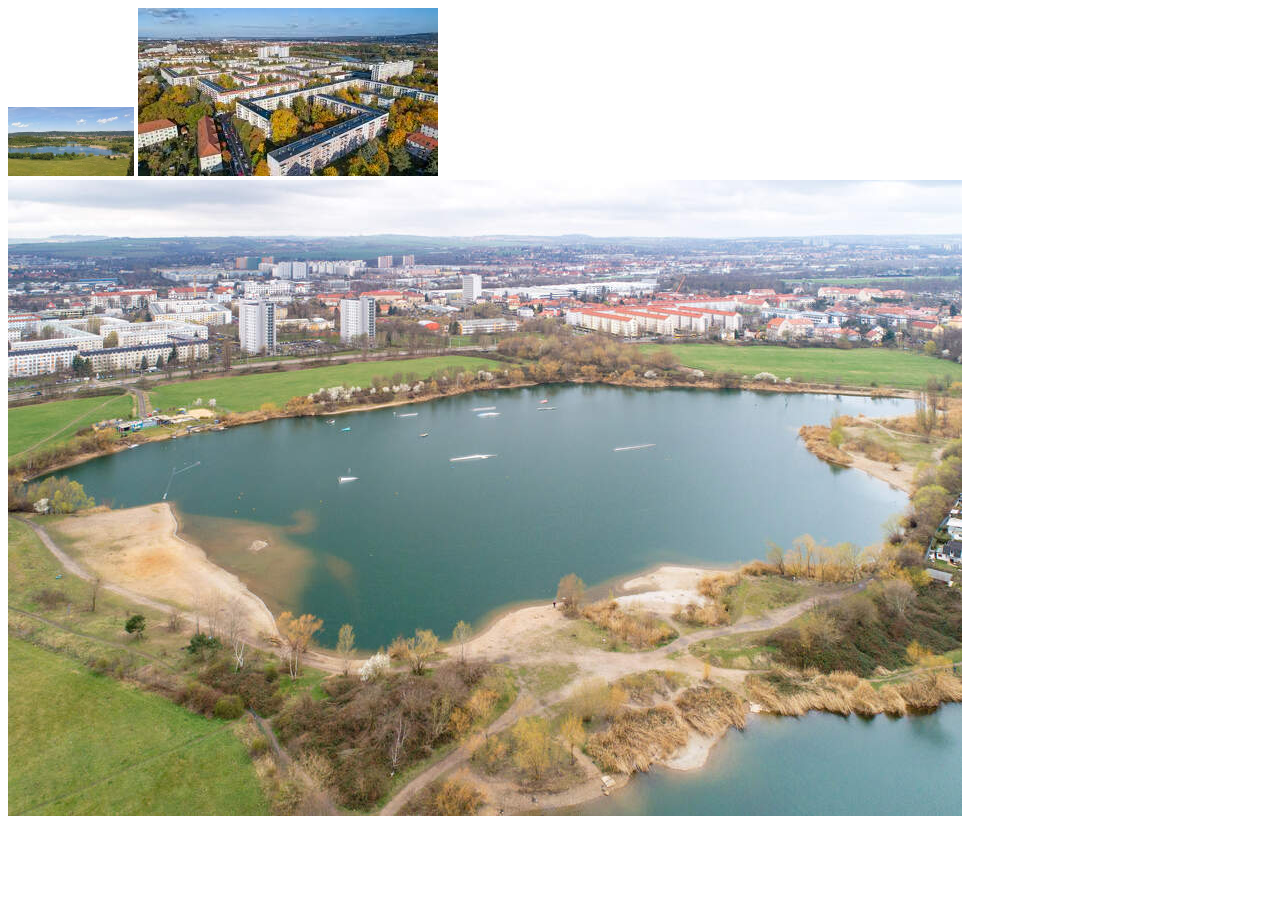
==== main.html @ fb8941e9 "M" ====
<!DOCTYPE html>
<html lang="en">
<head>
    <meta charset="UTF-8">
    <meta http-equiv="X-UA-Compatible" content="IE=edge">
    <meta http-equiv="refresh" content="20">
    <meta name="viewport" content="width=++, initial-scale=1.0">
    <link href="./main.css" rel="stylesheet">
    <title>Leuben</title> 
</head> 
<body>
    <div class="container">
        <div class="header">

        </div>
        <div class="content">

        </div>
        <div class="footer">
            
        </div>
    </div>
    <div></div>
    <div></div>
    <img src="./img/Leuben.jpg" width="10%" height="">
    <img src="./img/Leuben2.jpg" width="" height="">
    <img src="img/Leuben3.jpg" width="" height="">
</body>
</html>
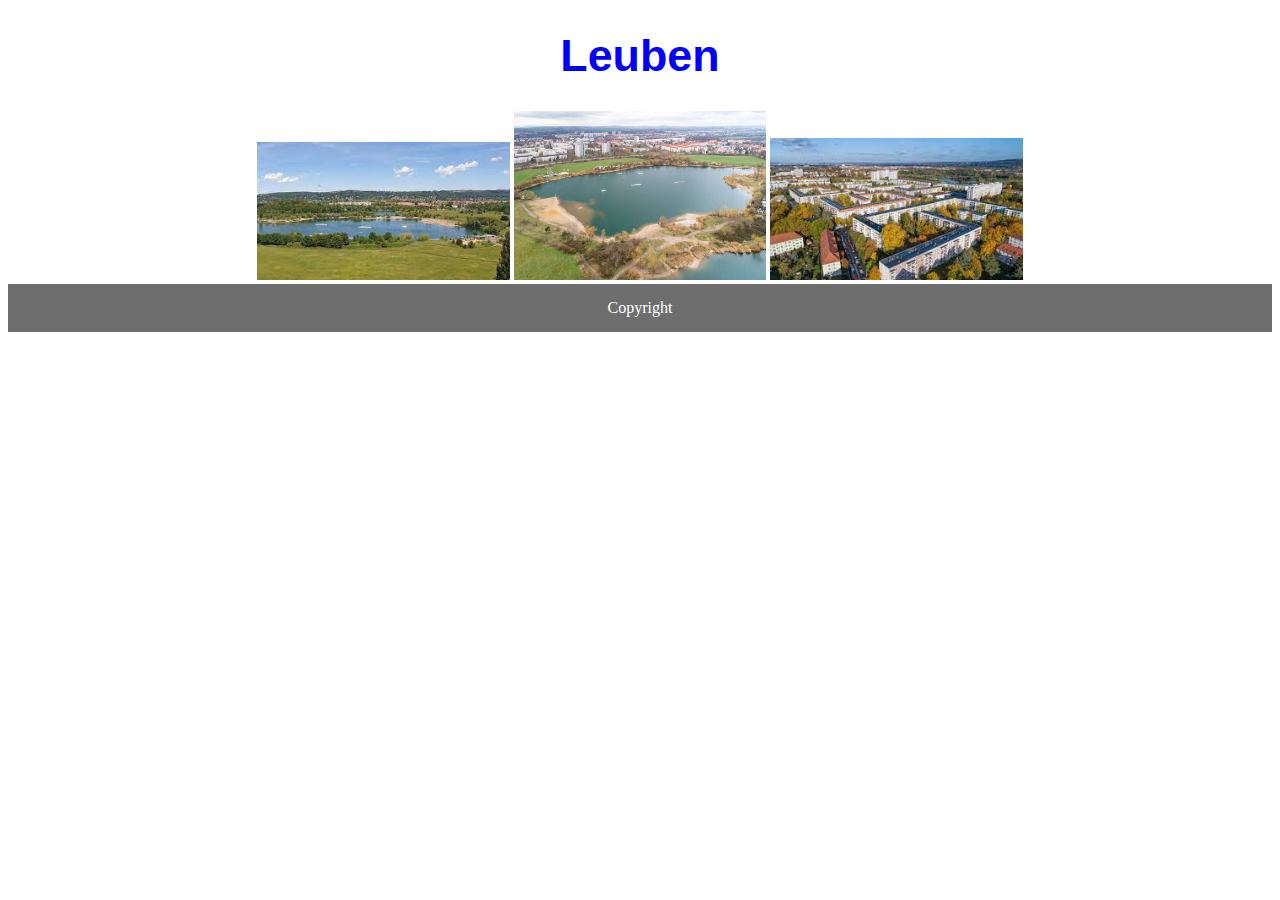
==== commit 2db28004: "Co-authored-by: Tobi <Tobination@users.noreply.github.com>" ====
--- a/main.html
+++ b/main.html
@@ -1,29 +1,34 @@
 <!DOCTYPE html>
 <html lang="en">
 <head>
+    <!--ja ich weiß das ist viel aber das muss so-->
     <meta charset="UTF-8">
     <meta http-equiv="X-UA-Compatible" content="IE=edge">
-    <meta http-equiv="refresh" content="20">
+    <meta http-equiv="refresh" content="1">
     <meta name="viewport" content="width=++, initial-scale=1.0">
     <link href="./main.css" rel="stylesheet">
-    <title>Leuben</title> 
+    <link rel="short icon" href="./img/hide-pain-harold-title-red -web.jpg">
+    <title>Leuben Langzeitaufgabe</title> 
+    <!---Bidde ne 1 ok?-->
 </head> 
 <body>
     <div class="container">
         <div class="header">
-
+            <h1 div="headline">Leuben</h1>
         </div>
         <div class="content">
-
+            <div class="image">
+                <!--Bilder-->
+                <img src="img/Leuben.jpg" div="img1" width="20%" height="20%">
+                <img src="img/Leuben3.jpg" div="img2" width="20%" height="20%">
+                <img src="img/Leuben2.jpg" div="img3" width="20%" height="20%">
+            </div>
+            
         </div>
         <div class="footer">
-            
+            <!--is nur als Spaß wegen Langerweile --> 
+            <a href="1.html">Copyright</a>
         </div>
     </div>
-    <div></div>
-    <div></div>
-    <img src="./img/Leuben.jpg" width="10%" height="">
-    <img src="./img/Leuben2.jpg" width="" height="">
-    <img src="img/Leuben3.jpg" width="" height="">
 </body>
 </html>--- a/main.css
+++ b/main.css
@@ -0,0 +1,34 @@
+body {
+    margin: 0.5;
+}
+h1 {
+    text-align: center;
+    font-family: Verdana, Geneva, Tahoma, sans-serif;
+    font-size: 280%;
+    color: blue;
+}
+.image {
+    text-align: center;
+    display: block;
+    block-size: 100%;
+}
+#img1 {
+    padding-right: 10%;
+}
+.footer {
+    background-color: rgb(110, 110, 110);
+    text-align: center;
+    color: rgb(20, 20, 20);   
+    bottom: 0; 
+}
+.footer, a:link, a:visited {
+        
+        color: white;
+        padding: 15px 25px;
+        text-align: center;
+        text-decoration: none;
+      }
+
+#snake {
+    text-align: center;
+}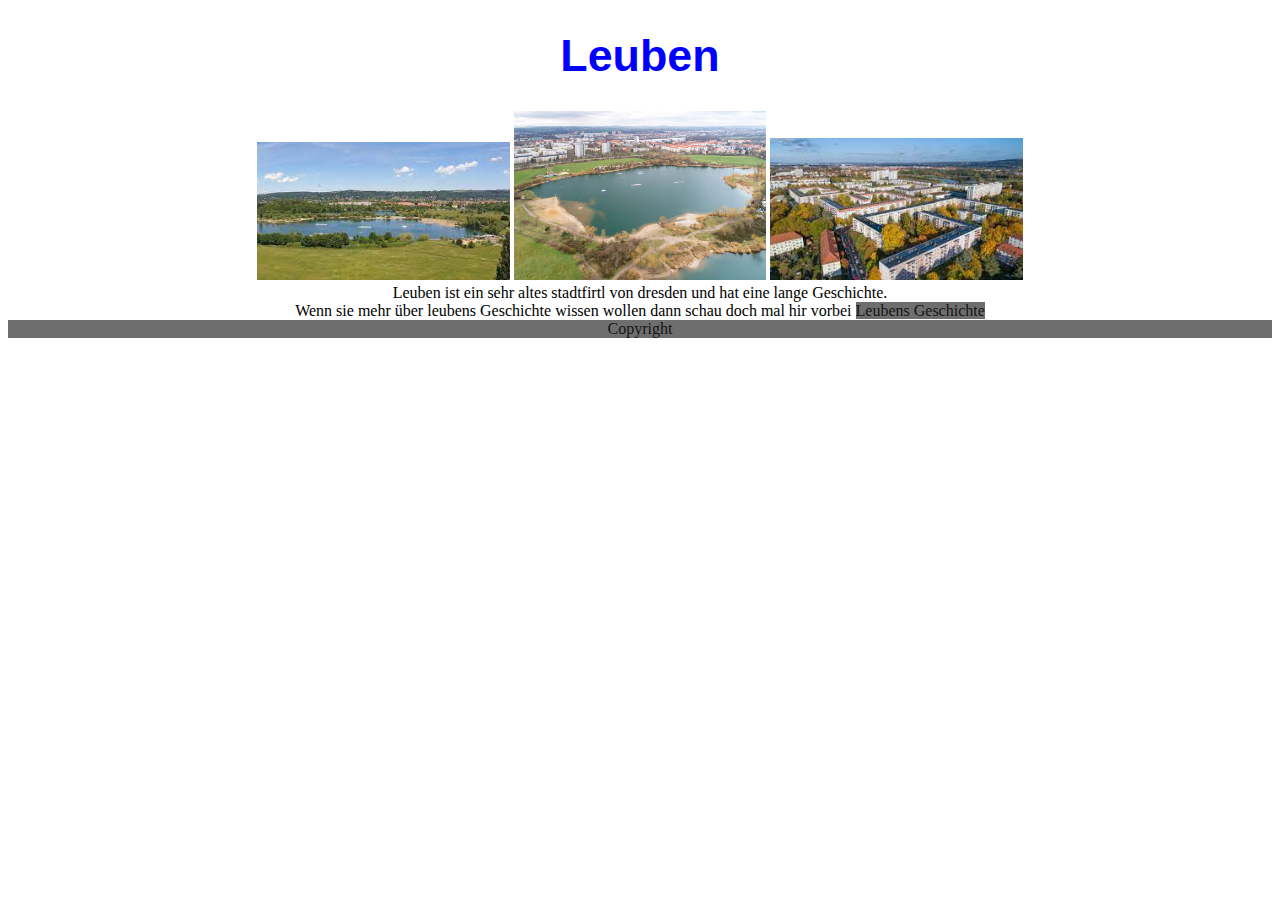
==== commit e63f5965: "M" ====
--- a/main.html
+++ b/main.html
@@ -4,7 +4,7 @@
     <!--ja ich weiß das ist viel aber das muss so-->
     <meta charset="UTF-8">
     <meta http-equiv="X-UA-Compatible" content="IE=edge">
-    <meta http-equiv="refresh" content="1">
+    <meta http-equiv="refresh" content="2">
     <meta name="viewport" content="width=++, initial-scale=1.0">
     <link href="./main.css" rel="stylesheet">
     <link rel="short icon" href="./img/hide-pain-harold-title-red -web.jpg">
@@ -23,9 +23,13 @@
                 <img src="img/Leuben3.jpg" div="img2" width="20%" height="20%">
                 <img src="img/Leuben2.jpg" div="img3" width="20%" height="20%">
             </div>
-            
+            <div id="g1">
+                Leuben ist ein sehr altes stadtfirtl von dresden und hat eine lange Geschichte. <br>
+                Wenn sie mehr über leubens Geschichte wissen wollen dann schau doch mal hir vorbei
+                <a href="./unterseiten/geschichte.html">Leubens Geschichte</a>
+            </div>
         </div>
-        <div class="footer">
+        <div class="footer1">
             <!--is nur als Spaß wegen Langerweile --> 
             <a href="1.html">Copyright</a>
         </div>
--- a/main.css
+++ b/main.css
@@ -7,6 +7,10 @@
     font-size: 280%;
     color: blue;
 }
+.content, a:link, a:visited {
+    text-align: center;
+    background-color: white;
+}
 .image {
     text-align: center;
     display: block;
@@ -15,20 +19,15 @@
 #img1 {
     padding-right: 10%;
 }
-.footer {
+.footer1 {
     background-color: rgb(110, 110, 110);
-    text-align: center;
-    color: rgb(20, 20, 20);   
-    bottom: 0; 
 }
-.footer, a:link, a:visited {
+
+.footer1, a:link, a:visited {
+        text-decoration: none;
+        background-color: rgb(110, 110, 110);
+        color: rgb(20, 20, 20);   
+        margin: 0;
+        text-align: center;
         
-        color: white;
-        padding: 15px 25px;
-        text-align: center;
-        text-decoration: none;
-      }
-
-#snake {
-    text-align: center;
-}+}
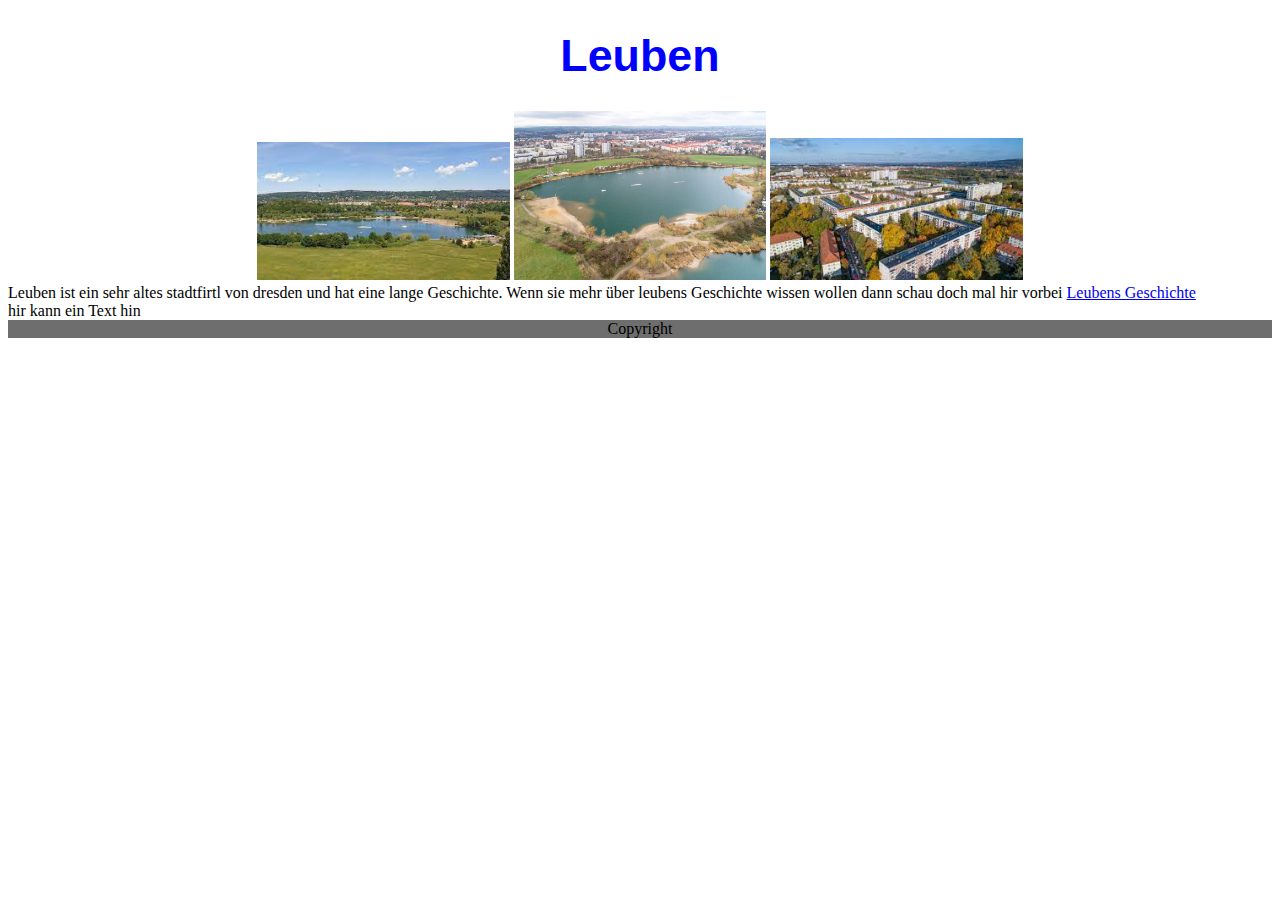
==== commit cbd262cc: "M" ====
--- a/main.html
+++ b/main.html
@@ -4,7 +4,7 @@
     <!--ja ich weiß das ist viel aber das muss so-->
     <meta charset="UTF-8">
     <meta http-equiv="X-UA-Compatible" content="IE=edge">
-    <meta http-equiv="refresh" content="2">
+    <meta http-equiv="refresh" content="1">
     <meta name="viewport" content="width=++, initial-scale=1.0">
     <link href="./main.css" rel="stylesheet">
     <link rel="short icon" href="./img/hide-pain-harold-title-red -web.jpg">
@@ -24,15 +24,18 @@
                 <img src="img/Leuben2.jpg" div="img3" width="20%" height="20%">
             </div>
             <div id="g1">
-                Leuben ist ein sehr altes stadtfirtl von dresden und hat eine lange Geschichte. <br>
+                
+                Leuben ist ein sehr altes stadtfirtl von dresden und hat eine lange Geschichte. 
                 Wenn sie mehr über leubens Geschichte wissen wollen dann schau doch mal hir vorbei
-                <a href="./unterseiten/geschichte.html">Leubens Geschichte</a>
+                <a href="./unterseiten/unterseite1.html">Leubens Geschichte</a>
+                <br>
+                hir kann ein Text hin 
             </div>
         </div>
-        <div class="footer1">
-            <!--is nur als Spaß wegen Langerweile --> 
-            <a href="1.html">Copyright</a>
-        </div>
+            <!--is nur als Spaß wegen Langerweile -->
     </div>
 </body>
+<footer>
+    <a href="unterseiten/geschichte.html" class="class1">Copyright</a></element>
+</footer>
 </html>--- a/main.css
+++ b/main.css
@@ -7,27 +7,22 @@
     font-size: 280%;
     color: blue;
 }
-.content, a:link, a:visited {
-    text-align: center;
-    background-color: white;
-}
+
+    
 .image {
     text-align: center;
     display: block;
     block-size: 100%;
 }
+
 #img1 {
     padding-right: 10%;
 }
-.footer1 {
-    background-color: rgb(110, 110, 110);
-}
+footer, a.class1:link, a.class1:visited
+{
+color:black;
+text-decoration:none;
+background-color: rgb(110, 110, 110);
+text-align: center;
 
-.footer1, a:link, a:visited {
-        text-decoration: none;
-        background-color: rgb(110, 110, 110);
-        color: rgb(20, 20, 20);   
-        margin: 0;
-        text-align: center;
-        
-}
+}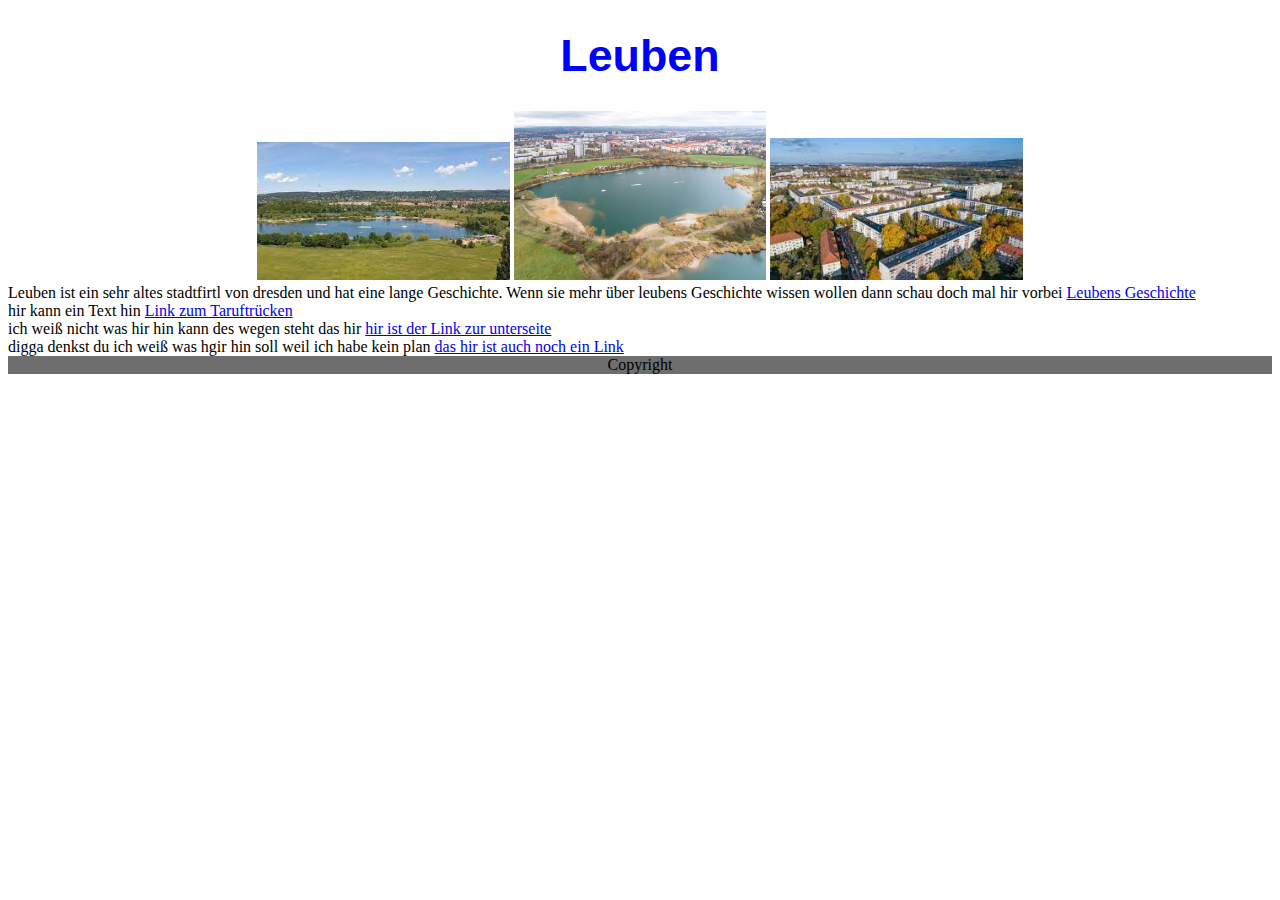
==== commit 91711cfa: "M" ====
--- a/main.html
+++ b/main.html
@@ -26,10 +26,14 @@
             <div id="g1">
                 
                 Leuben ist ein sehr altes stadtfirtl von dresden und hat eine lange Geschichte. 
-                Wenn sie mehr über leubens Geschichte wissen wollen dann schau doch mal hir vorbei
-                <a href="./unterseiten/unterseite1.html">Leubens Geschichte</a>
+                Wenn sie mehr über leubens Geschichte wissen wollen dann schau doch mal hir vorbei <a href="./unterseiten/unterseite1.html">Leubens Geschichte</a>
                 <br>
-                hir kann ein Text hin 
+                hir kann ein Text hin <a href="./unterseiten/unterseite2.html">Link zum Taruftrücken </a>
+                <br>
+                ich weiß nicht was hir hin kann des wegen steht das hir <a href="./unterseiten/unterseite3.html">hir ist der Link zur unterseite </a>
+                <br>
+                digga denkst du ich weiß was hgir hin soll weil ich habe kein plan <a href="./unterseiten/unterseite4.html">das hir ist auch noch ein Link </a>
+                <br>
             </div>
         </div>
             <!--is nur als Spaß wegen Langerweile -->
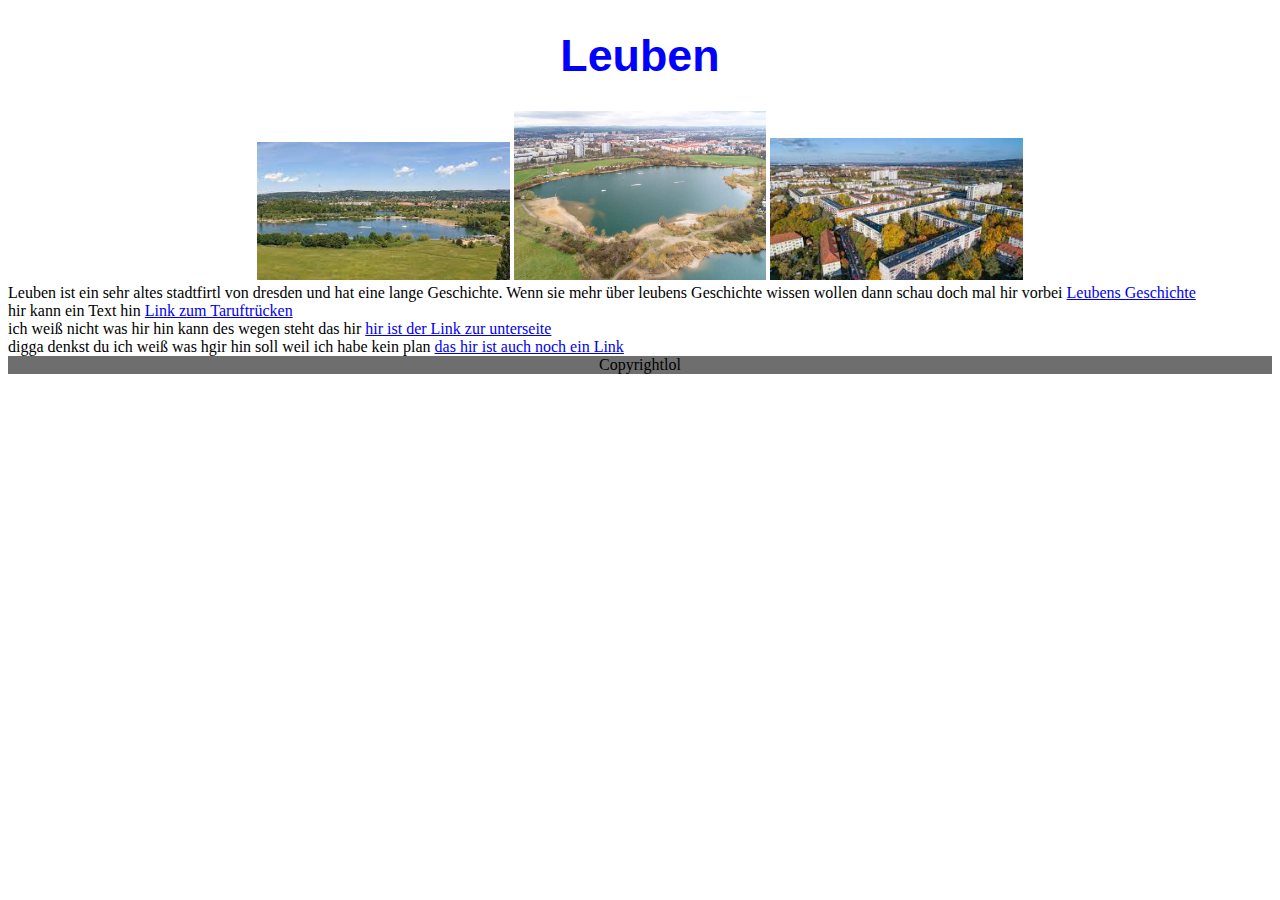
==== commit f01c6f7a: "M" ====
--- a/main.html
+++ b/main.html
@@ -40,6 +40,6 @@
     </div>
 </body>
 <footer>
-    <a href="unterseiten/geschichte.html" class="class1">Copyright</a></element>
+    <a href="unterseiten/geschichte.html" class="class1">Copyright</a></element>lol
 </footer>
 </html>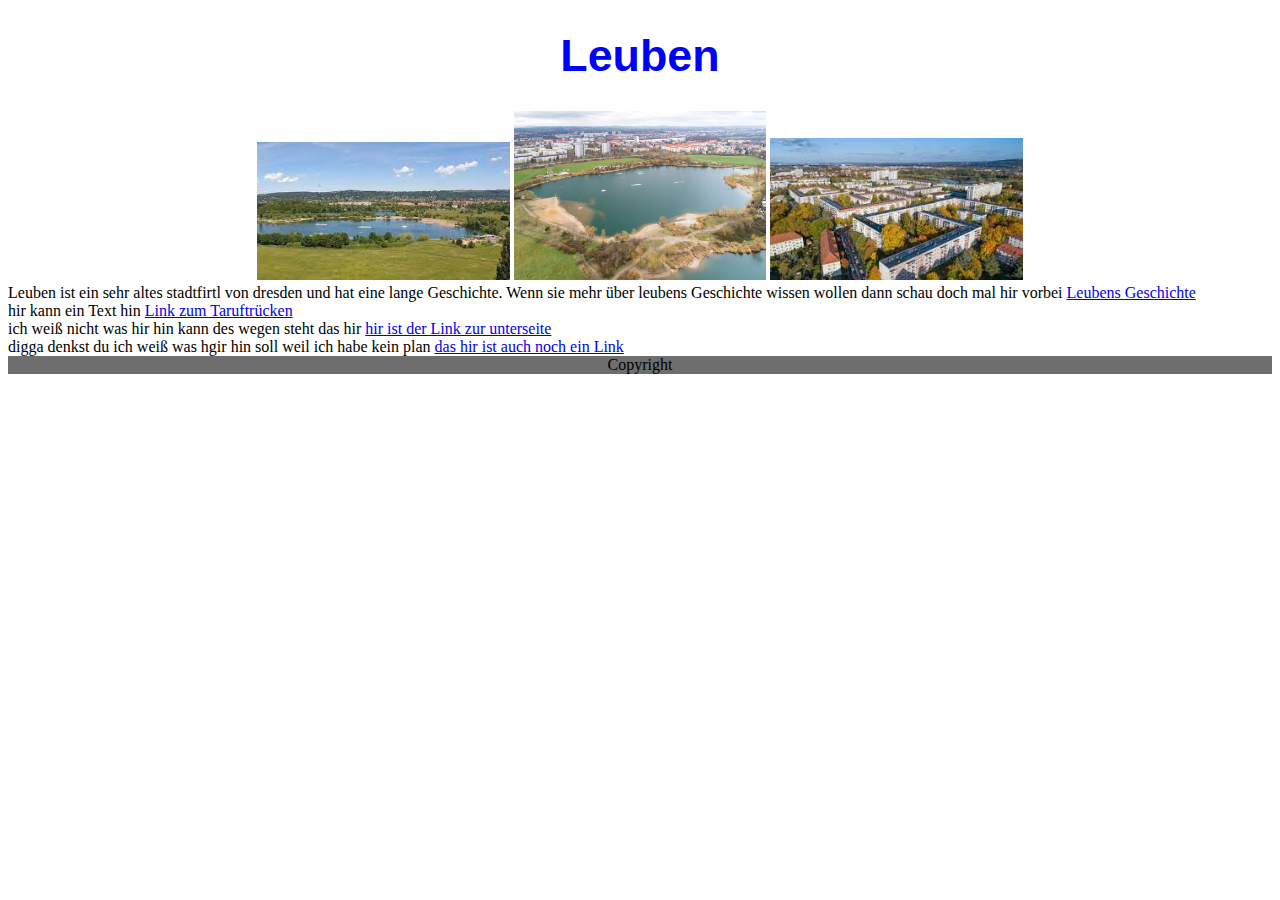
==== commit f86811a7: "M" ====
--- a/main.html
+++ b/main.html
@@ -40,6 +40,6 @@
     </div>
 </body>
 <footer>
-    <a href="unterseiten/geschichte.html" class="class1">Copyright</a></element>lol
+    <a href="unterseiten/geschichte.html" class="class1">Copyright</a></element>
 </footer>
 </html>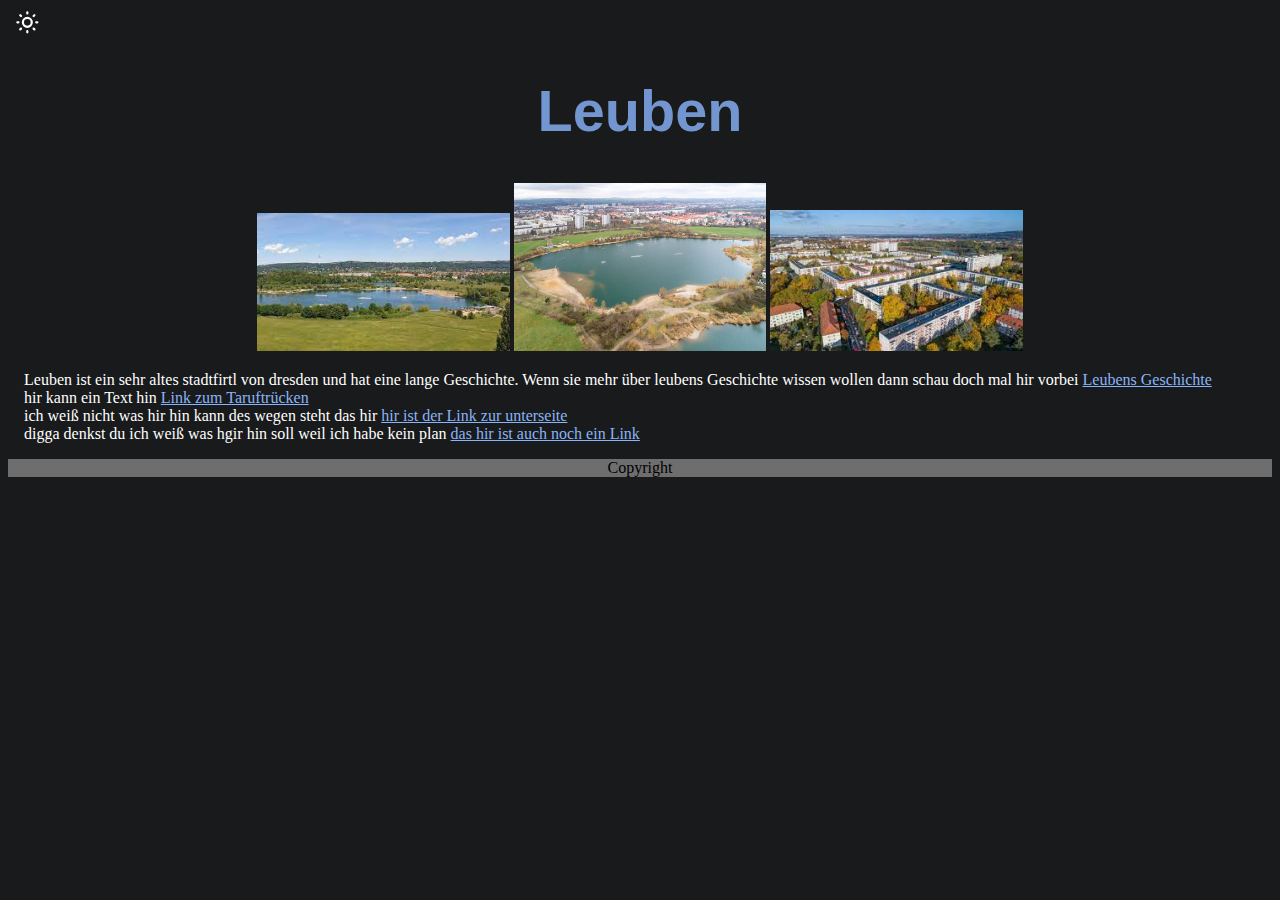
==== commit da80edaf: "darkmode" ====
--- a/main.html
+++ b/main.html
@@ -1,19 +1,48 @@
 <!DOCTYPE html>
-<html lang="en">
+<html lang="en" color-mode="dark">
+
 <head>
     <!--ja ich weiß das ist viel aber das muss so-->
     <meta charset="UTF-8">
     <meta http-equiv="X-UA-Compatible" content="IE=edge">
-    <meta http-equiv="refresh" content="1">
+    <!-- <meta http-equiv="refresh" content="1"> -->
     <meta name="viewport" content="width=++, initial-scale=1.0">
     <link href="./main.css" rel="stylesheet">
     <link rel="short icon" href="./img/hide-pain-harold-title-red -web.jpg">
-    <title>Leuben Langzeitaufgabe</title> 
+    <title>Leuben Langzeitaufgabe</title>
     <!---Bidde ne 1 ok?-->
-</head> 
+</head>
+
 <body>
     <div class="container">
         <div class="header">
+            <!--- Light mode button --->
+            <button class="color-mode__btn light--hidden" aria-label="Toggle light mode">
+                <svg xmlns="http://www.w3.org/2000/svg" xmlns:xlink="http://www.w3.org/1999/xlink" width="2em"
+                    height="2em" preserveAspectRatio="xMidYMid meet" viewBox="0 0 24 24"
+                    class="fill-current text-gray-200 hover:text-white h-6 w-6" aria-hidden="true">
+                    <g fill="none">
+                        <path
+                            d="M12 3v1m0 16v1m9-9h-1M4 12H3m15.364 6.364l-.707-.707M6.343 6.343l-.707-.707m12.728 0l-.707.707M6.343 17.657l-.707.707M16 12a4 4 0 1 1-8 0a4 4 0 0 1 8 0z"
+                            stroke="currentColor" stroke-width="2" stroke-linecap="round" stroke-linejoin="round">
+                        </path>
+                    </g>
+                </svg>
+            </button>
+
+            <!--- Dark mode button --->
+            <button class="color-mode__btn dark--hidden" aria-label="Toggle dark mode">
+                <svg xmlns="http://www.w3.org/2000/svg" xmlns:xlink="http://www.w3.org/1999/xlink" width="2em"
+                    height="2em" preserveAspectRatio="xMidYMid meet" viewBox="0 0 24 24"
+                    class="fill-current text-gray-200 hover:text-white h-6 w-6" aria-hidden="true">
+                    <g fill="none">
+                        <path
+                            d="M20.354 15.354A9 9 0 0 1 8.646 3.646A9.003 9.003 0 0 0 12 21a9.003 9.003 0 0 0 8.354-5.646z"
+                            stroke="currentColor" stroke-width="2" stroke-linecap="round" stroke-linejoin="round">
+                        </path>
+                    </g>
+                </svg>
+            </button>
             <h1 div="headline">Leuben</h1>
         </div>
         <div class="content">
@@ -24,22 +53,27 @@
                 <img src="img/Leuben2.jpg" div="img3" width="20%" height="20%">
             </div>
             <div id="g1">
-                
-                Leuben ist ein sehr altes stadtfirtl von dresden und hat eine lange Geschichte. 
-                Wenn sie mehr über leubens Geschichte wissen wollen dann schau doch mal hir vorbei <a href="./unterseiten/unterseite1.html">Leubens Geschichte</a>
+
+                Leuben ist ein sehr altes stadtfirtl von dresden und hat eine lange Geschichte.
+                Wenn sie mehr über leubens Geschichte wissen wollen dann schau doch mal hir vorbei <a
+                    href="./unterseiten/unterseite1.html">Leubens Geschichte</a>
                 <br>
                 hir kann ein Text hin <a href="./unterseiten/unterseite2.html">Link zum Taruftrücken </a>
                 <br>
-                ich weiß nicht was hir hin kann des wegen steht das hir <a href="./unterseiten/unterseite3.html">hir ist der Link zur unterseite </a>
+                ich weiß nicht was hir hin kann des wegen steht das hir <a href="./unterseiten/unterseite3.html">hir ist
+                    der Link zur unterseite </a>
                 <br>
-                digga denkst du ich weiß was hgir hin soll weil ich habe kein plan <a href="./unterseiten/unterseite4.html">das hir ist auch noch ein Link </a>
+                digga denkst du ich weiß was hgir hin soll weil ich habe kein plan <a
+                    href="./unterseiten/unterseite4.html">das hir ist auch noch ein Link </a>
                 <br>
             </div>
         </div>
-            <!--is nur als Spaß wegen Langerweile -->
+        <!--is nur als Spaß wegen Langerweile -->
     </div>
 </body>
 <footer>
     <a href="unterseiten/geschichte.html" class="class1">Copyright</a></element>
 </footer>
+<script src="js/colorMode.js"></script>
+
 </html>--- a/main.css
+++ b/main.css
@@ -1,14 +1,58 @@
+:root, [color-mode="light"] {
+    --background-color: white;
+    --text-color: black;
+    --text-color-secondary: blue;
+    --link-text-color: blue
+}
+[color-mode="dark"] {
+    --background-color: #181a1b;
+    --text-color: white;
+    --text-color-secondary: #7395d0;
+    --link-text-color: #8ab4f8;
+}
+
+:root[color-mode="light"] .light--hidden {
+    display: none;
+}
+:root[color-mode="dark"] .dark--hidden {
+    display: none;
+}
+
+.color-mode__btn {
+    border-radius: .375rem;
+    border-color: var(--color2);
+    border: none;
+    color: var(--color-text2);
+    background-color: transparent;
+}
+.color-mode__btn:hover {
+    background-color: var(--text-color);
+    filter: opacity(40%);
+    color: var(--background-color);
+}
+
 body {
     margin: 0.5;
+    background-color: var(--background-color);
+    color: var(--text-color);
 }
+
+/* https://stackoverflow.com/questions/11777598/font-size-relative-to-the-users-screen-resolution */
 h1 {
     text-align: center;
     font-family: Verdana, Geneva, Tahoma, sans-serif;
-    font-size: 280%;
-    color: blue;
+    font-size: 4.5vw;
+    color: var(--text-color-secondary);
 }
 
-    
+#g1 a:link {
+    color: var(--link-text-color);
+}
+
+#g1 {
+    margin: 1rem;
+}
+
 .image {
     text-align: center;
     display: block;
@@ -18,11 +62,10 @@
 #img1 {
     padding-right: 10%;
 }
-footer, a.class1:link, a.class1:visited
-{
+
+footer, a.class1:link, a.class1:visited {
 color:black;
 text-decoration:none;
 background-color: rgb(110, 110, 110);
 text-align: center;
-
 }